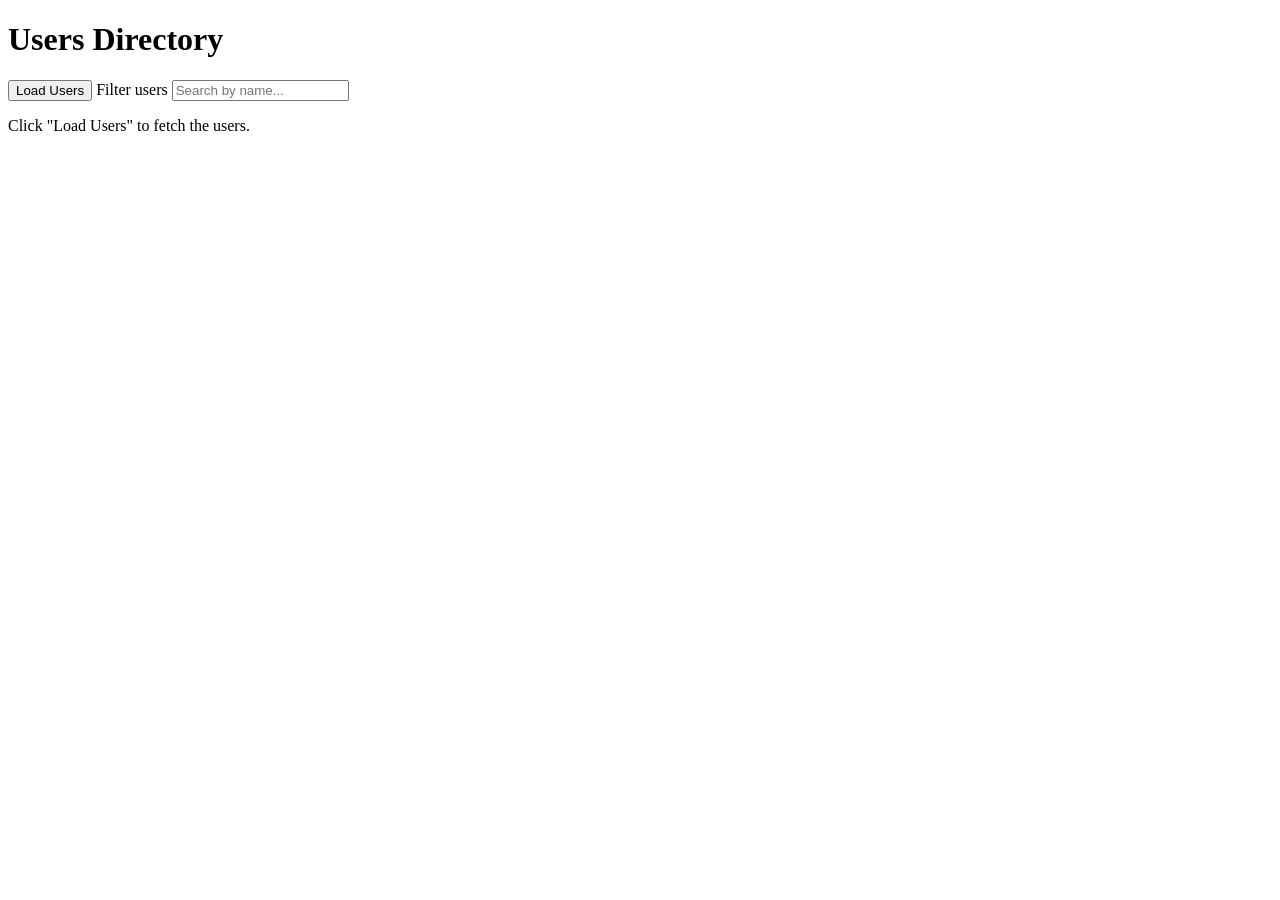
==== day5/index.html @ 4f520995 "Day 5 assignment" ====
<!DOCTYPE html>
<html lang="en">
  <head>
    <meta charset="UTF-8" />
    <meta name="viewport" content="width=device-width, initial-scale=1.0" />
    <title>Users Directory</title>

    <script src="users.js" defer></script>
  </head>

  <body>
    <main>
      <h1>Users Directory</h1>

      <button id="load-users" type="button">Load Users</button>

      <label for="filter-input">Filter users</label>
      <input
        type="text"
        id="filter-input"
        placeholder="Search by name..."
      />

      <p id="status">Click "Load Users" to fetch the users.</p>

      <ul id="users-list"></ul>
    </main>
  </body>
</html>
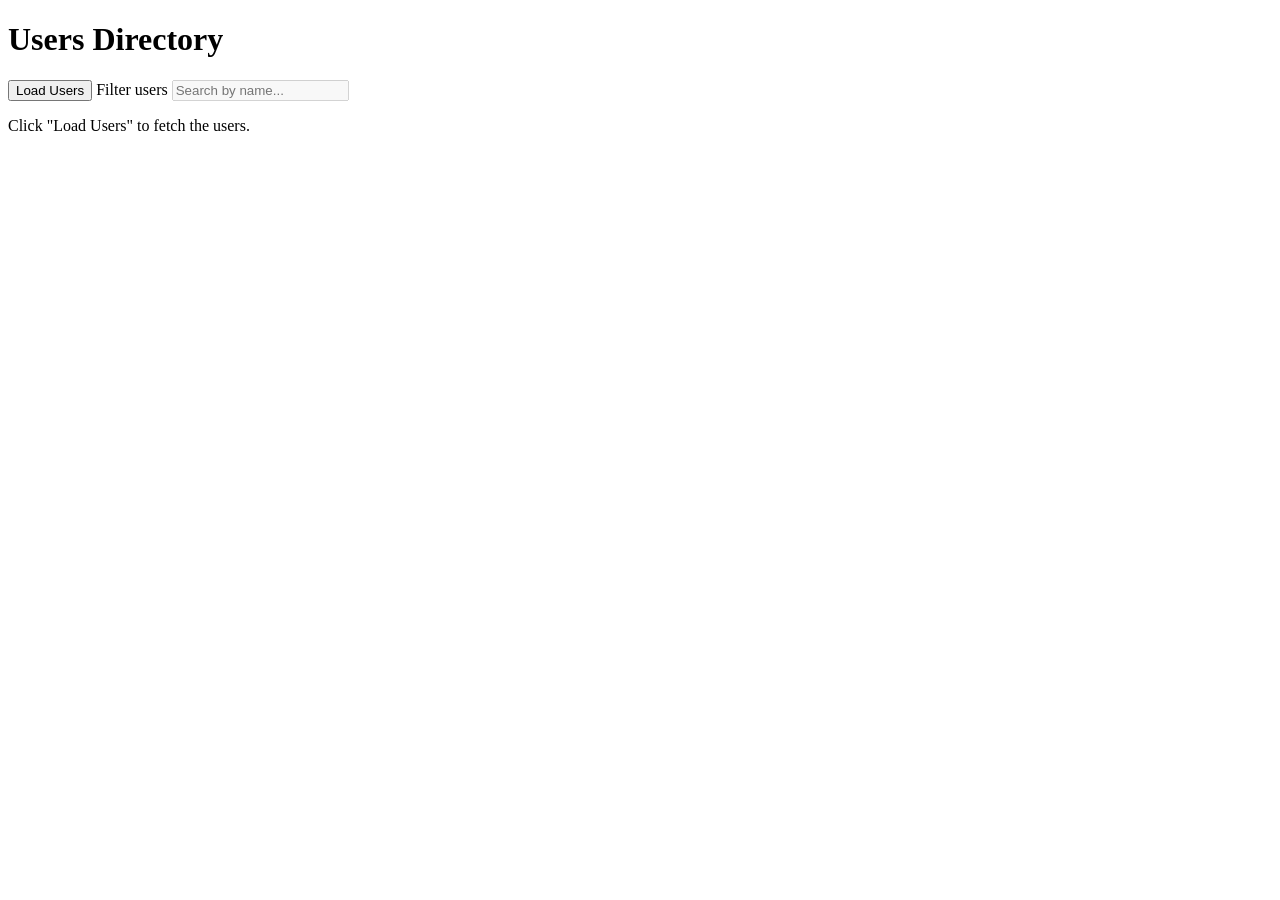
==== commit ffcb9038: "Disable filter until users load" ====
--- a/day5/index.html
+++ b/day5/index.html
@@ -19,6 +19,7 @@
         type="text"
         id="filter-input"
         placeholder="Search by name..."
+        disabled
       />
 
       <p id="status">Click "Load Users" to fetch the users.</p>
